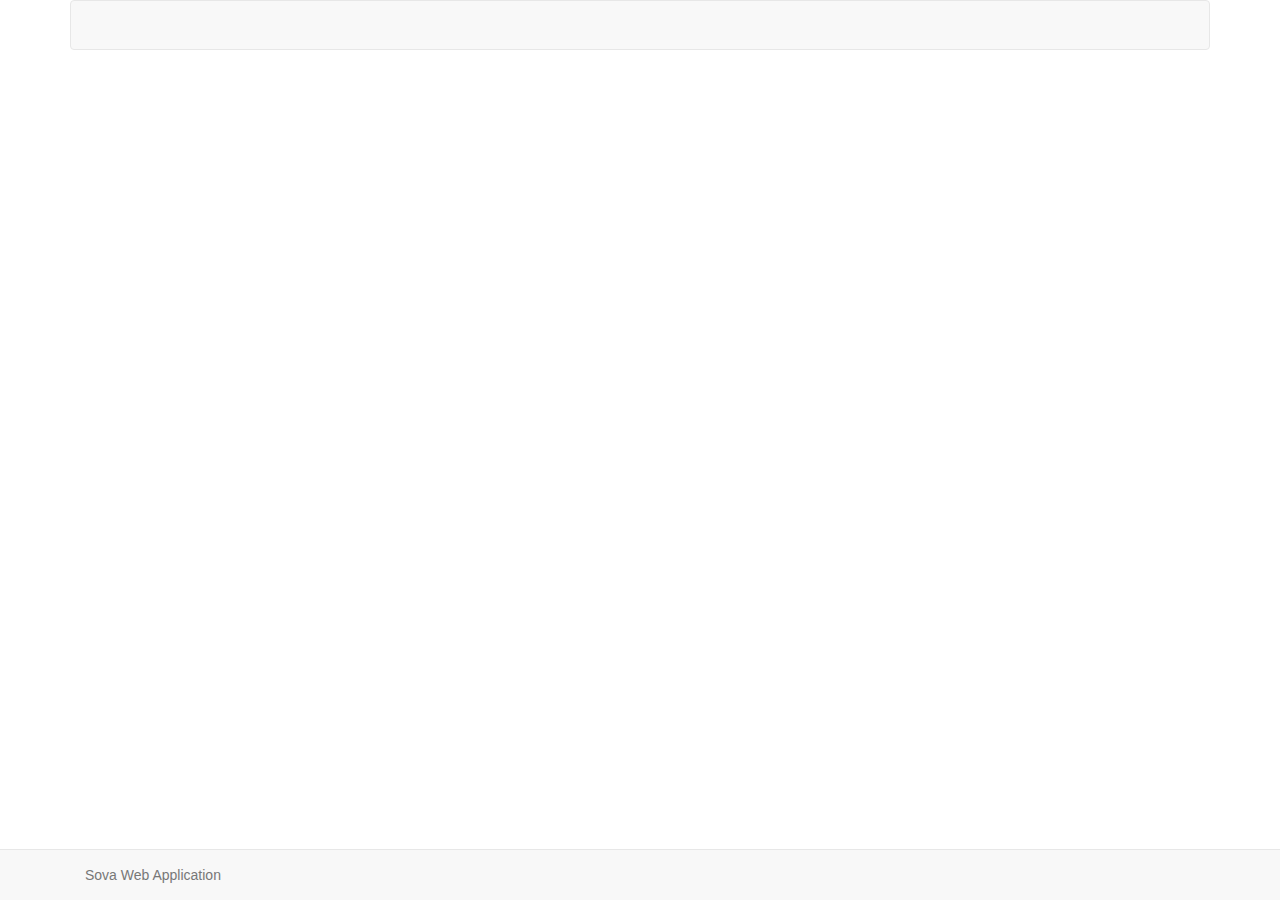
==== WSL/wwwroot/index.html @ 037cbe93 "First commit" ====
﻿<!DOCTYPE html>
<html>
    <head>
        <title>SOVA</title>
        <link href="js/lib/bootstrap/dist/css/bootstrap.min.css" rel="stylesheet" />
        <link href="style.css" rel="stylesheet" />
        <link href="js/lib/jqcloud2/dist/jqcloud.css" rel="stylesheet" />
        <meta name="viewport" content="width=device-width,initial-scale=1">   <!--mobil version venlig--> 

        <!-- Tag for the term Network Graph -->
        <script src="https://d3js.org/d3.v3.min.js"></script>

    </head>
    <body class="container conBody">

        <nav class="navbar navbar-default">
            <div class="container-fluid">
                <div data-bind="component: {name: navSearch}"></div>
            </div><!-- /.container-fluid tiny test fra sommerhus -->
        </nav>

        <div class="bot-buffer-large" data-bind="component: {name: currentView, params: currentParams}"></div>

        <script data-main="js/main.js" src="js/lib/requirejs/require.js"></script>

        <div class="navbar navbar-default navbar-fixed-bottom">
            <div class="container">
                <p class="navbar-text pull-left">
                    Sova Web Application
                </p>
            </div>
        </div>
    </body>
</html>
---- WSL/wwwroot/style.css ----
﻿h1 {
    text-align: center;
}

.searchResults {
    max-height: 190px;
    overflow: hidden;
    margin-bottom: 2em;
}

.container .inputSearch {
    padding-left: 0;
}

.top-buffer {
    margin-top: 20px;
}

.bot-buffer {
    margin-bottom: 20px;
}

.bot-buffer-large {
    margin-bottom: 60px;
}

.right-buffer {
    margin-right: 20px;
}

.left-buffer {
    margin-left: 20px;
}

.posts .datacol {
    cursor: pointer;
}

/* --- STYLE SPECIFIC FOR FRONT-PAGE --- */
.frontPage {
    text-align: center;
    height: 70vh;
}

.frontPage .row {
    position: relative;
    top: 20%;
}

.frontPage .fp-form {
    border: none;
    border-bottom: 1px solid;
}
/* --- END FRONT-PAGE --- */


/* --- STYLE SPECIFIC FOR FAVORITE-PAGE --- */
.favoritePage .noteBtn {
    width: 100%;
}

.favoritePage .noteCol {
    text-align: center;
}

.favoritePage .dataCol {
    cursor: pointer;
    z-index: 1;
}

.favoritePage .trashBtn {
    margin-top: 4em;
}

.favoritePage .confirmButtons {
    width: 100%;
    text-align: center;
    margin-top: 2em;
}
/* -- MODAL --*/
#noteModal .noteTimeStamp {
    float: left;
}

#noteModal .options {
    float: left;
}

#editNoteModal .createNew {
    float: left;
}

.favoritestar {
    padding-top: 20px;
    color: goldenrod;
    font-size: 1.3em;
}

.cursPointer {
    cursor: pointer;
}

/* Styles for the network graph */
.link {
    stroke: #ccc;
}

.node text {
    pointer-events: none;
    font: 14px sans-serif;
}

#searchHelperModal .netWorkSearch {
    width: 60%;
}

#searchHelperModal svg {
    width: 60% !important;
}

/* -- MEDIA STYLING: --*/
@media only screen and (max-width: 768px) {
    .conBody {
        width: 100%;
    }
    .searchResults {
        max-height: unset;
    }
    #searchHelperModal .netWorkSearch {
        width: 100%;
    }
    #searchHelperModal svg {
        width: 100% !important;
    }
    .jqcloud {
        width: 100% !important;
    }
}
---- WSL/wwwroot/js/lib/jqcloud2/dist/jqcloud.css ----
/*!
 * jQCloud 2.0.3
 * Copyright 2011 Luca Ongaro (http://www.lucaongaro.eu)
 * Copyright 2013 Daniel White (http://www.developerdan.com)
 * Copyright 2014-2017 Damien "Mistic" Sorel (http://www.strangeplanet.fr)
 * Licensed under MIT (http://opensource.org/licenses/MIT)
 */
.jqcloud {
  font: 10px "Helvetica", "Arial", sans-serif;
  line-height: normal;
  overflow: hidden;
  position: relative;
}

.jqcloud-word {
  margin: 0;
  padding: 0;
}
.jqcloud-word.w1 {
  color: #aab5f0;
  font-size: 100%;
}
.jqcloud-word.w2 {
  color: #99ccee;
  font-size: 150%;
}
.jqcloud-word.w3 {
  color: #a0ddff;
  font-size: 200%;
}
.jqcloud-word.w4 {
  color: #90c5f0;
  font-size: 250%;
}
.jqcloud-word.w5 {
  color: #90a0dd;
  font-size: 300%;
}
.jqcloud-word.w6 {
  color: #90c5f0;
  font-size: 350%;
}
.jqcloud-word.w7 {
  color: #3399dd;
  font-size: 400%;
}
.jqcloud-word.w8 {
  color: #00ccff;
  font-size: 450%;
}
.jqcloud-word.w9 {
  color: #00ccff;
  font-size: 500%;
}
.jqcloud-word.w10 {
  color: #00ccff;
  font-size: 550%;
}
.jqcloud-word a {
  color: inherit;
  font-size: inherit;
  text-decoration: none;
}
.jqcloud-word a:hover {
  color: #00ccff;
}
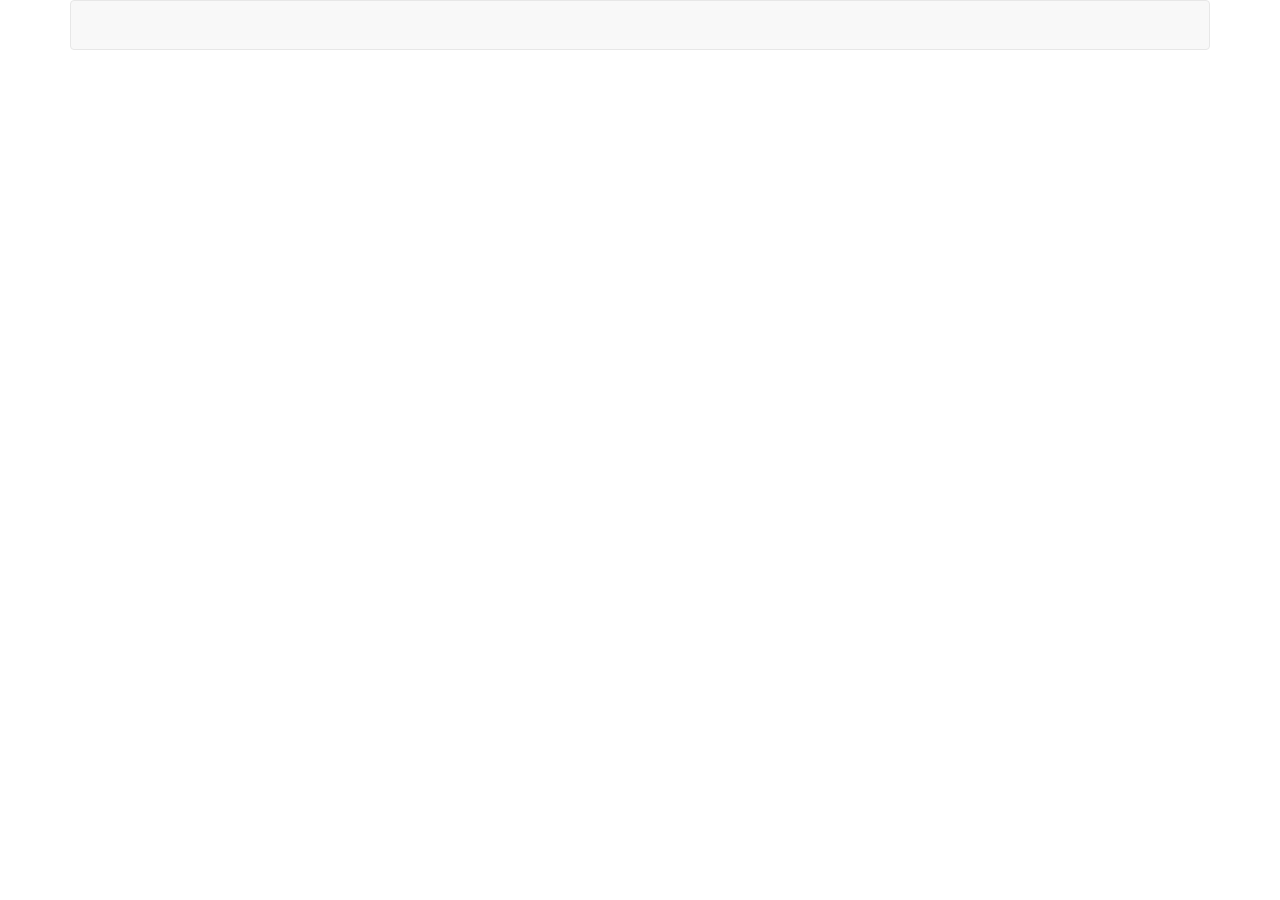
==== commit 26d6f212: "First draft of asnwering questionnaires WIP" ====
--- a/WSL/wwwroot/index.html
+++ b/WSL/wwwroot/index.html
@@ -21,14 +21,6 @@
 
         <div class="bot-buffer-large" data-bind="component: {name: currentView, params: currentParams}"></div>
 
-        <script data-main="js/main.js" src="js/lib/requirejs/require.js"></script>
-
-        <div class="navbar navbar-default navbar-fixed-bottom">
-            <div class="container">
-                <p class="navbar-text pull-left">
-                    Sova Web Application
-                </p>
-            </div>
-        </div>
+        <script data-main="js/main.js" src="js/lib/requirejs/require.js"></script>        
     </body>
 </html>--- a/WSL/wwwroot/style.css
+++ b/WSL/wwwroot/style.css
@@ -1,4 +1,12 @@
-﻿h1 {
+﻿/* --- Evaluering --- */
+.questionnaire-list-group {
+    width: 100%;
+    display: inline-block;
+}
+
+/* --- END Evaluering --- */
+
+h1 {
     text-align: center;
 }
 
